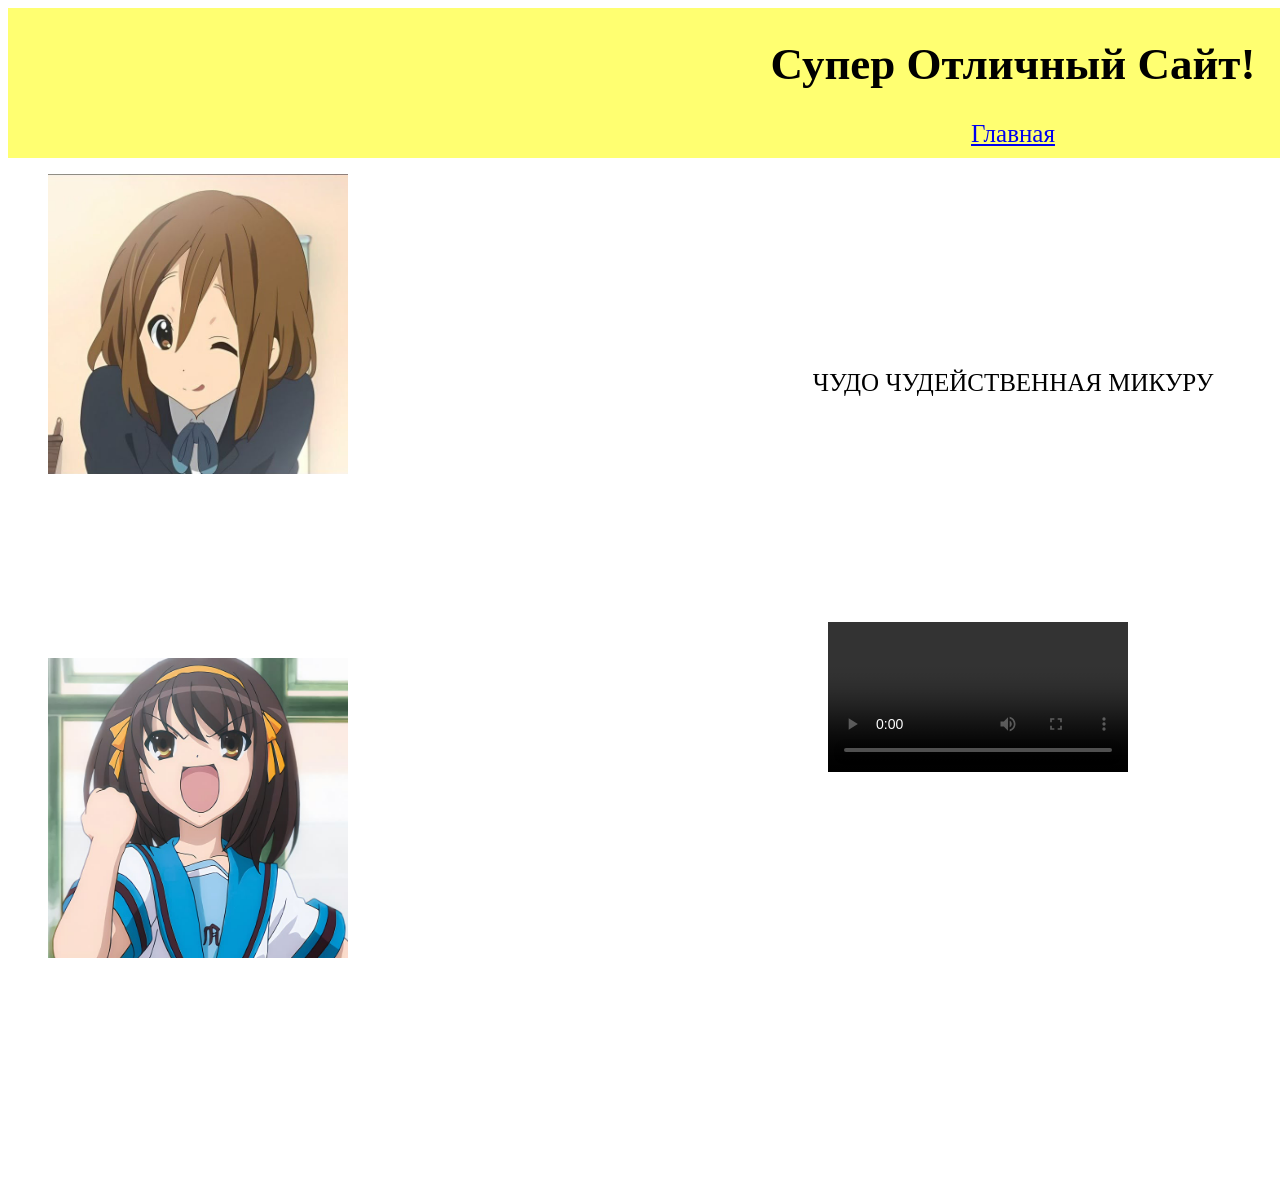
==== index2.html @ 8b42d3da "Add files via upload" ====
<!DOCTYPE html>
<html lang="en">

<head>
    <meta charset="UTF-8">
    <meta name="viewport" content="width=device-width, initial-scale=1.0">
    <title>SuperOtlichiSait</title>
    <link rel="stylesheet" href="./styles/main2.css">
</head>

<body>

    <div class="cont">

        <header class="shapka">

            <h1>Супер Отличный Сайт!</h1>
            <a class="glavnaya" href="./index.html"><p>Главная</p></a>

        </header>

        <figure class="gallery1">

            <img class="Img Yui" src="./img/yui.jpg" alt="yui">
            <img class="Img Haruhi" src="./img/HaruhiSuzumiya.jpg" alt="Haruhi">

        </figure>

        <figure class="gallery2">

            <img class="Img Nana" src="./img/nana.jpg" alt="">
            <img class="Img Mikuru" src="./img/dante.png" alt="">

        </figure>

        <main class="glavnoe">
            <p>ЧУДО ЧУДЕЙСТВЕННАЯ МИКУРУ</p>
            <video class="opening" controls src="video/OpeningMikuru.mp4"></video>

        </main>

        <footer class="konec">

            <p></p>

        </footer>

    </div>

</body>

</html>
---- styles/main2.css ----
.cont {
    display: grid;
    /* border: 5px solid red; */
    grid-template-areas:
        "elem1 elem1 elem1"
        "elem2 elem3 elem4"
        "elem5 elem5 elem5";
}

/* Настройки шапки */
.shapka {
    height: 150px;
    grid-area: elem1;
    background-color: rgb(255, 255, 113);
    box-sizing: border-box;
}

.shapka>h1 {
    display: flex;
    justify-content: center;
    font-size: 45px;
}

.glavnaya>p {
    display: flex;
    justify-content: center;
    font-size: 25px;
}

/* Настройки главного */
.glavnoe {
    /* border: 5px solid red; */
    display: grid;
    justify-content: center;
    box-sizing: border-box;
    grid-area: elem3;
    margin: auto;
    width: 1250px;
    height: 1000px;
}

/* настройки конца */
.konec {
    grid-area: elem5;
}


/* настройка картинок */
.gallery1 {
    justify-content: center;
    display: grid;
    grid-area: elem2;
}

.gallery2 {
    justify-content: center;
    display: grid;
    grid-area: elem4;
}

.Img {
    width: 300px;
    height: 300px;
}

.Yui {
    grid-row: 1/2;
}

.Haruhi {
    grid-row: 2/3;
}

.Nana {
    grid-row: 1/2;
}

.dante {
    grid-row: 2/3;
}

/* настройка видео */
.opening {
    margin: 15px;
}

.glavnoe>p {
    display: flex;
    justify-content: center;
    align-items: center;
    font-size: 25px;
}
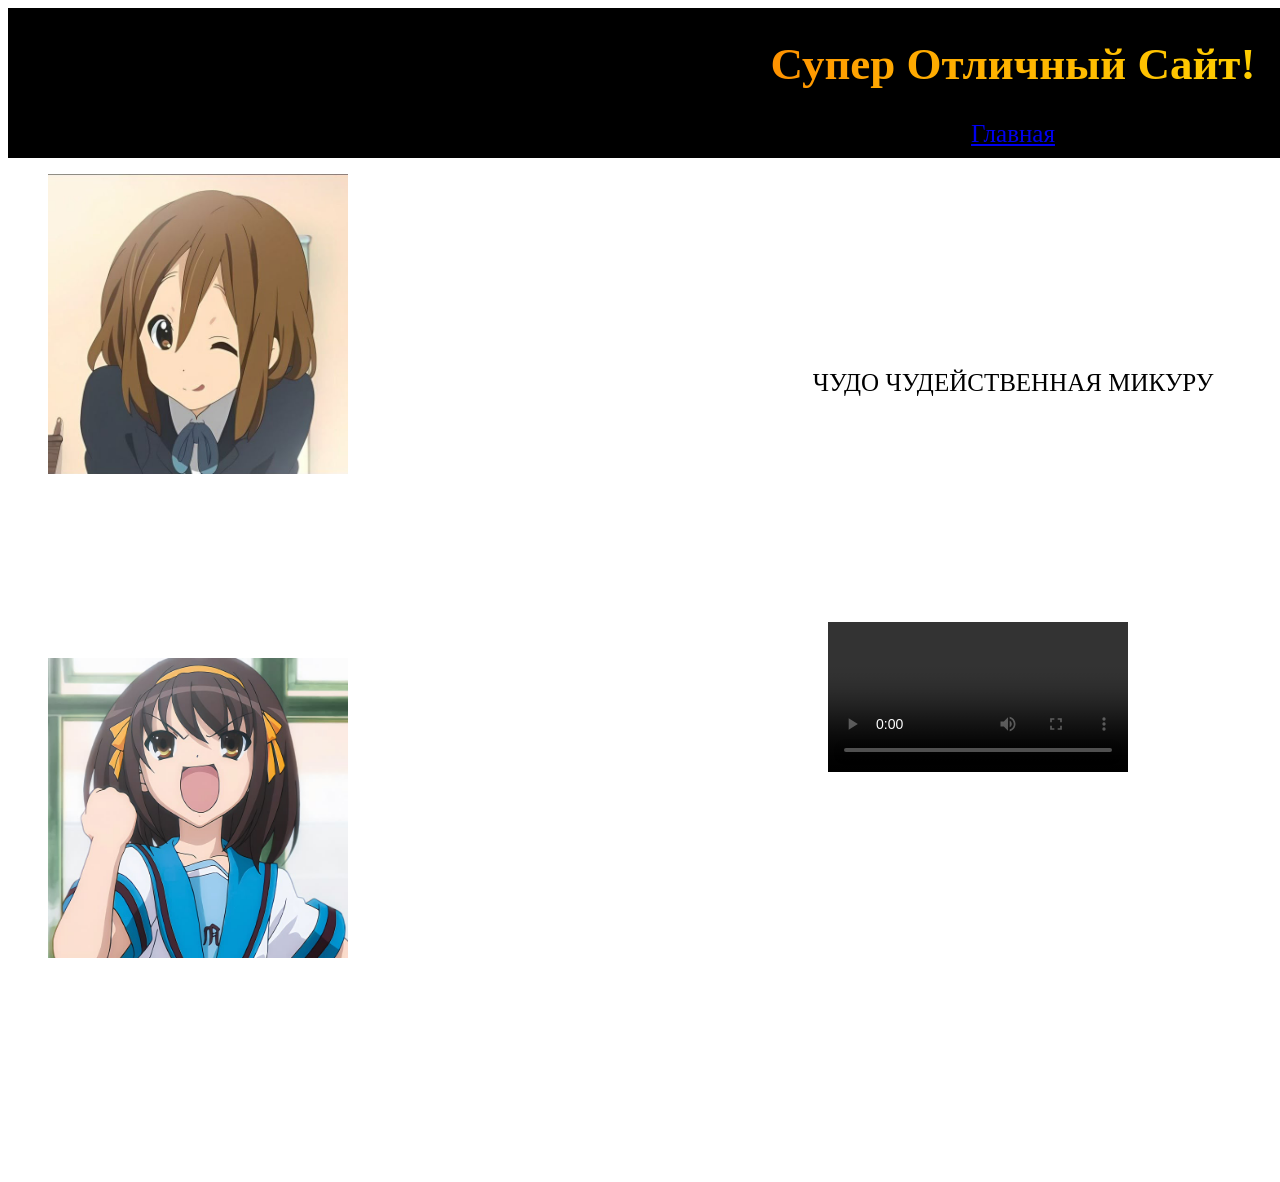
==== commit 6df17a21: "Add files via upload" ====
--- a/index2.html
+++ b/index2.html
@@ -14,7 +14,7 @@
 
         <header class="shapka">
 
-            <h1>Супер Отличный Сайт!</h1>
+            <h1 class="raindow-text">Супер Отличный Сайт!</h1>
             <a class="glavnaya" href="./index.html"><p>Главная</p></a>
 
         </header>
@@ -29,7 +29,7 @@
         <figure class="gallery2">
 
             <img class="Img Nana" src="./img/nana.jpg" alt="">
-            <img class="Img Mikuru" src="./img/dante.png" alt="">
+            <img class="Img Dante" src="./img/dante.png" alt="">
 
         </figure>
 
--- a/styles/main2.css
+++ b/styles/main2.css
@@ -11,7 +11,7 @@
 .shapka {
     height: 150px;
     grid-area: elem1;
-    background-color: rgb(255, 255, 113);
+    background-color: black;
     box-sizing: border-box;
 }
 
@@ -89,4 +89,33 @@
     justify-content: center;
     align-items: center;
     font-size: 25px;
+}
+
+/* настройка разноцветного цвета */
+.raindow-text{
+    background: linear-gradient(
+        90deg,
+        red,
+        orange,
+        yellow,
+        green,
+        rgb(0, 225, 255),
+        blue,
+        violet,
+        red
+    );
+    background-size: 300% 100%;
+    background-clip: text;
+    color: transparent;
+    animation: raindow-anim 8s linear infinite;
+}
+
+@keyframes raindow-anim{
+    from{
+        background-position: 0% 50%;
+    }
+    to{
+        background-position: 300% 50%;
+    }
+
 }
